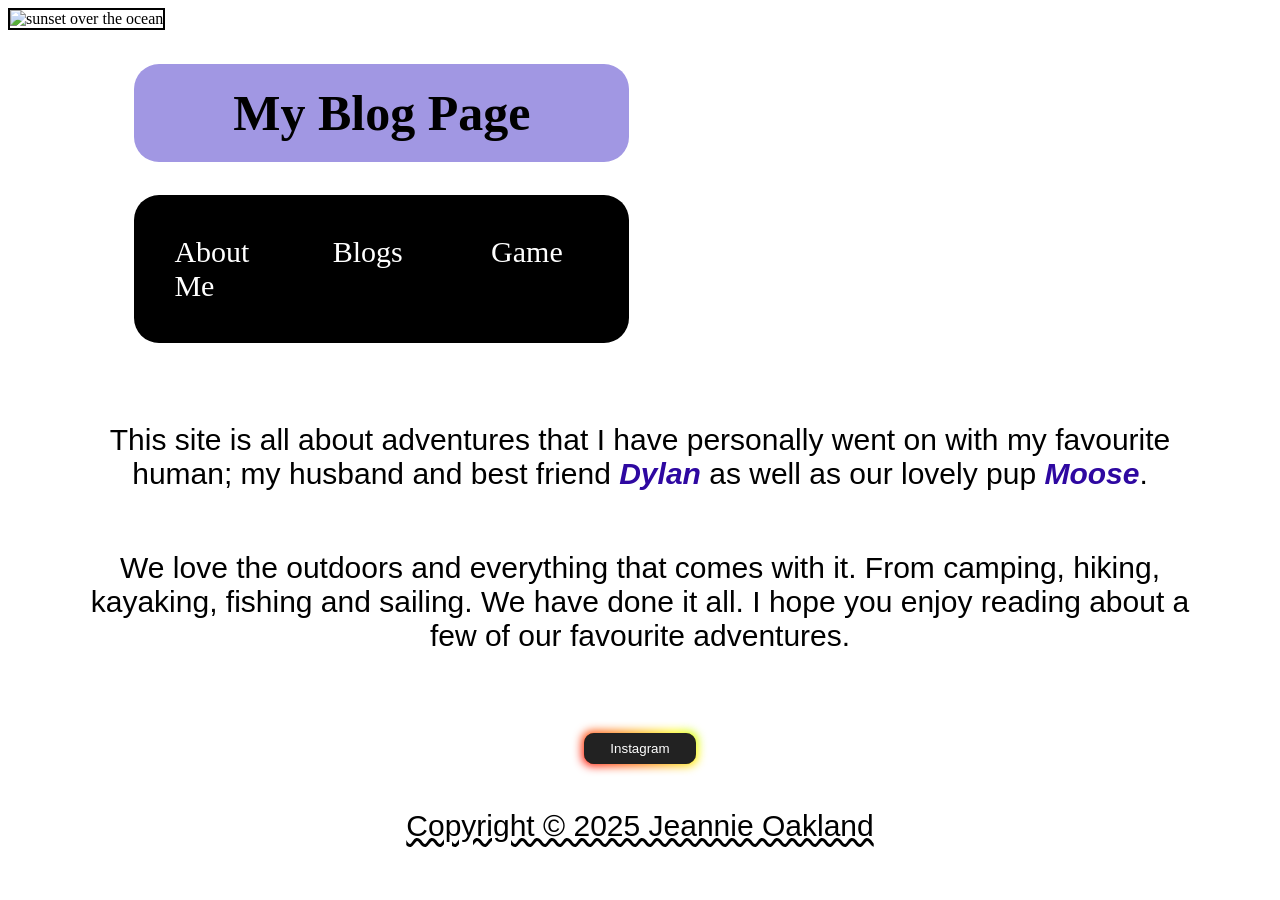
==== index.html @ fbc120f2 "update 8" ====
<!DOCTYPE html>
<html lang="en">
<head>
    <meta charset="UTF-8">
    <meta name="viewport" content="width=device-width, initial-scale=1.0">
    <title>Project 1
    </title>
    <link rel="stylesheet" href="./styles.css">
</head>
<body>
    <img class="main-background" src="./media/sunset.jpg" alt="sunset over the ocean" height ="100%" width="100%"/>
    <header> 
        <h1>My Blog Page</h1> 
        <nav> 
            <a href="./pages/aboutme.html"> About Me</a>
            <a href="./pages/posts.html"> Blogs</a>
            <a href="./pages/game.html"> Game</a>
        </nav>
    </header>
    <video autoplay muted loop class="back-video">
        <source src="../media/oceanfront.mov" 
        type="video/mp4">
    </video>
    <main>
        <section class="home-main">
            <p> This site is all about adventures that I have personally went on with my favourite human; my husband and best friend <span>Dylan</span> as well as our lovely pup <span>Moose</span>.</p>
            <p> We love the outdoors and everything that comes with it. From camping, hiking, kayaking, fishing and sailing. We have done it all. I hope you enjoy reading about a few of our favourite adventures. </p>
        </section>
    </main>
    <form action="https://www.instagram.com/17feathers.tattoo/" target="_blank">
        <button class="button-85"  role="button">Instagram</button>
    </form>
    <footer>
        <p>Copyright © 2025 Jeannie Oakland</p>
    </footer>
</body>
</html>
---- styles.css ----
h1 {
    text-align: center;
    background-color:rgb(161, 151, 227);
    padding: 20px;
    font-size: 50px;
    border-radius:25px;
    width: 40%;;
}

h2 {
    font-size: 40px;
}

header {
    position: sticky;
    top: 0;
    z-index: 1;
    margin-left: 10%;
}

nav, a { 
    display: flex;
    flex-direction: row;
    gap: 20px;
    background-color: #000000;
    padding: 20px;
    color:white;
    text-decoration: none;
    font-size: 30px;  
    border-radius: 25px;
    width: 40%
}

nav, a:visited {
    color:rgb(161, 151, 227);
}

nav, a:hover {
    color: grey;
}

span {
    font-weight: bold;
    color: rgb(46, 8, 161);
    font-style: italic;
}

.blog_1 {
    border: 2px solid black;
    padding: 20px;
    margin: 20px;
}
.blog_2 {
    border: 2px solid black;
    padding: 20px;
    margin: 20px;
}

.back-video { 
    position: absolute;
    right: 0;
    bottom: 0;
    z-index: -1;
    opacity: 0.5;
    object-fit: cover;
}
    
@media (min-aspect-ratio: 16/9) {
    .back-video {
        width: 100%;
        height: 100%;
    }
}

@media (max-aspect-ratio: 16/9) {
    .back-video {
        width: 100%;
        height: 100%;
    }
}

.back-video2 { 
    position: absolute;
    top: 0rem;
    right: 0;
    bottom: 0;
    z-index: -1;
    opacity: 0.5;
    object-fit: cover;
    max-width: 100%;
}
    
@media (min-aspect-ratio: 16/9) {
    .back-video {
        width: 100%;
        height: 100%;
    }
}

@media (max-aspect-ratio: 16/9) {
    .back-video {
        width: 100%;
        height: 100%;
    }
}

p {
    font-size: 20px;
    font-family: Arial, sans-serif;
    color: black;
}

article {
    display:flex;
    flex-direction: column;
    align-items: center;
    margin-top: 79px;
    margin-bottom: 30px;
}

img {
    max-width: 1000px;
    border: 2px solid black;
}   

div {
    background-color: rgb(161, 151, 227);
    height: 2370px;
    width: 96.2%;
    position: absolute;
    top: 51rem;
    left: 1.8rem;
    z-index: -1;
    opacity: 0.3;
}

div#background-2 {
    background-color: rgb(161, 151, 227);
    height: 1450px;
    width: 96.2%;
    position: absolute;
    top: 281rem;
    left: 1.8rem;
    z-index: -1;
    opacity: 0.3;
}

section.home-main, p {
    padding: 20px;
    margin: 20px;
    border-radius: 10px;
    font-size: 30px;
    text-align: center;
    font-family: Arial, sans-serif;
}

form {
    display: flex;
    justify-content: center;
}

.button-85 {
  padding: 0.6em 2em;
  border: none;
  outline: none;
  color: rgb(255, 255, 255);
  background: #111;
  cursor: pointer;
  position: relative;
  z-index: 0;
  border-radius: 10px;
  user-select: none;
  -webkit-user-select: none;
  touch-action: manipulation;
}

.button-85:before {
  content: "";
  background: linear-gradient(
    45deg,
    #ff0000,
    #ff7300,
    #fffb00,
    #48ff00,
    #00ffd5,
    #002bff,
    #7a00ff,
    #ff00c8,
    #ff0000
  );
  position: absolute;
  top: -2px;
  left: -2px;
  background-size: 400%;
  z-index: -1;
  filter: blur(5px);
  -webkit-filter: blur(5px);
  width: calc(100% + 4px);
  height: calc(100% + 4px);
  animation: glowing-button-85 20s linear infinite;
  transition: opacity 0.3s ease-in-out;
  border-radius: 10px;
}

@keyframes glowing-button-85 {
  0% {
    background-position: 0 0;
  }
  50% {
    background-position: 400% 0;
  }
  100% {
    background-position: 0 0;
  }
}

.button-85:after {
  z-index: -1;
  content: "";
  position: absolute;
  width: 100%;
  height: 100%;
  background: #222;
  left: 0;
  top: 0;
  border-radius: 10px;
}

footer{
    padding-top: 5px;
    text-decoration: wavy underline;
    text-align: center;
}

ul {
    list-style-type: square;
    font-size: 20px;
    color: rgb(48, 32, 191);
    font-weight: bold;
    background-color:lightblue;
    opacity: .4;
    padding-top:20px;
    padding-left:40px;
    border: 2px solid black;
    width: 300px;
    height: 250px;
    display: flex;
    flex-direction: column;
}

ol {
    list-style-type: decimal;
    font-size: 20px;
    color: rgb(48, 32, 191);
    font-weight: bold;
    background-color:lightblue;
    opacity: .4;
    padding-top:20px;
    padding-left:40px;
    padding-right: 20px;;
    border: 2px solid black;
    display: flex;
    flex-direction: column;
    align-items: flex-start;
}

section.lists {
    display: flex;
    flex-direction: row;
    gap: 50px;
    justify-content: center;
    margin-bottom: 50px;
}

figure  {
    display: flex;
    flex-direction: column;
    align-items: center;
    margin-bottom: 20px;
}

section.figures {
    display: flex;
    flex-direction: row;
    gap: 50px;
    justify-content: center;
    margin-bottom: 50px;
}
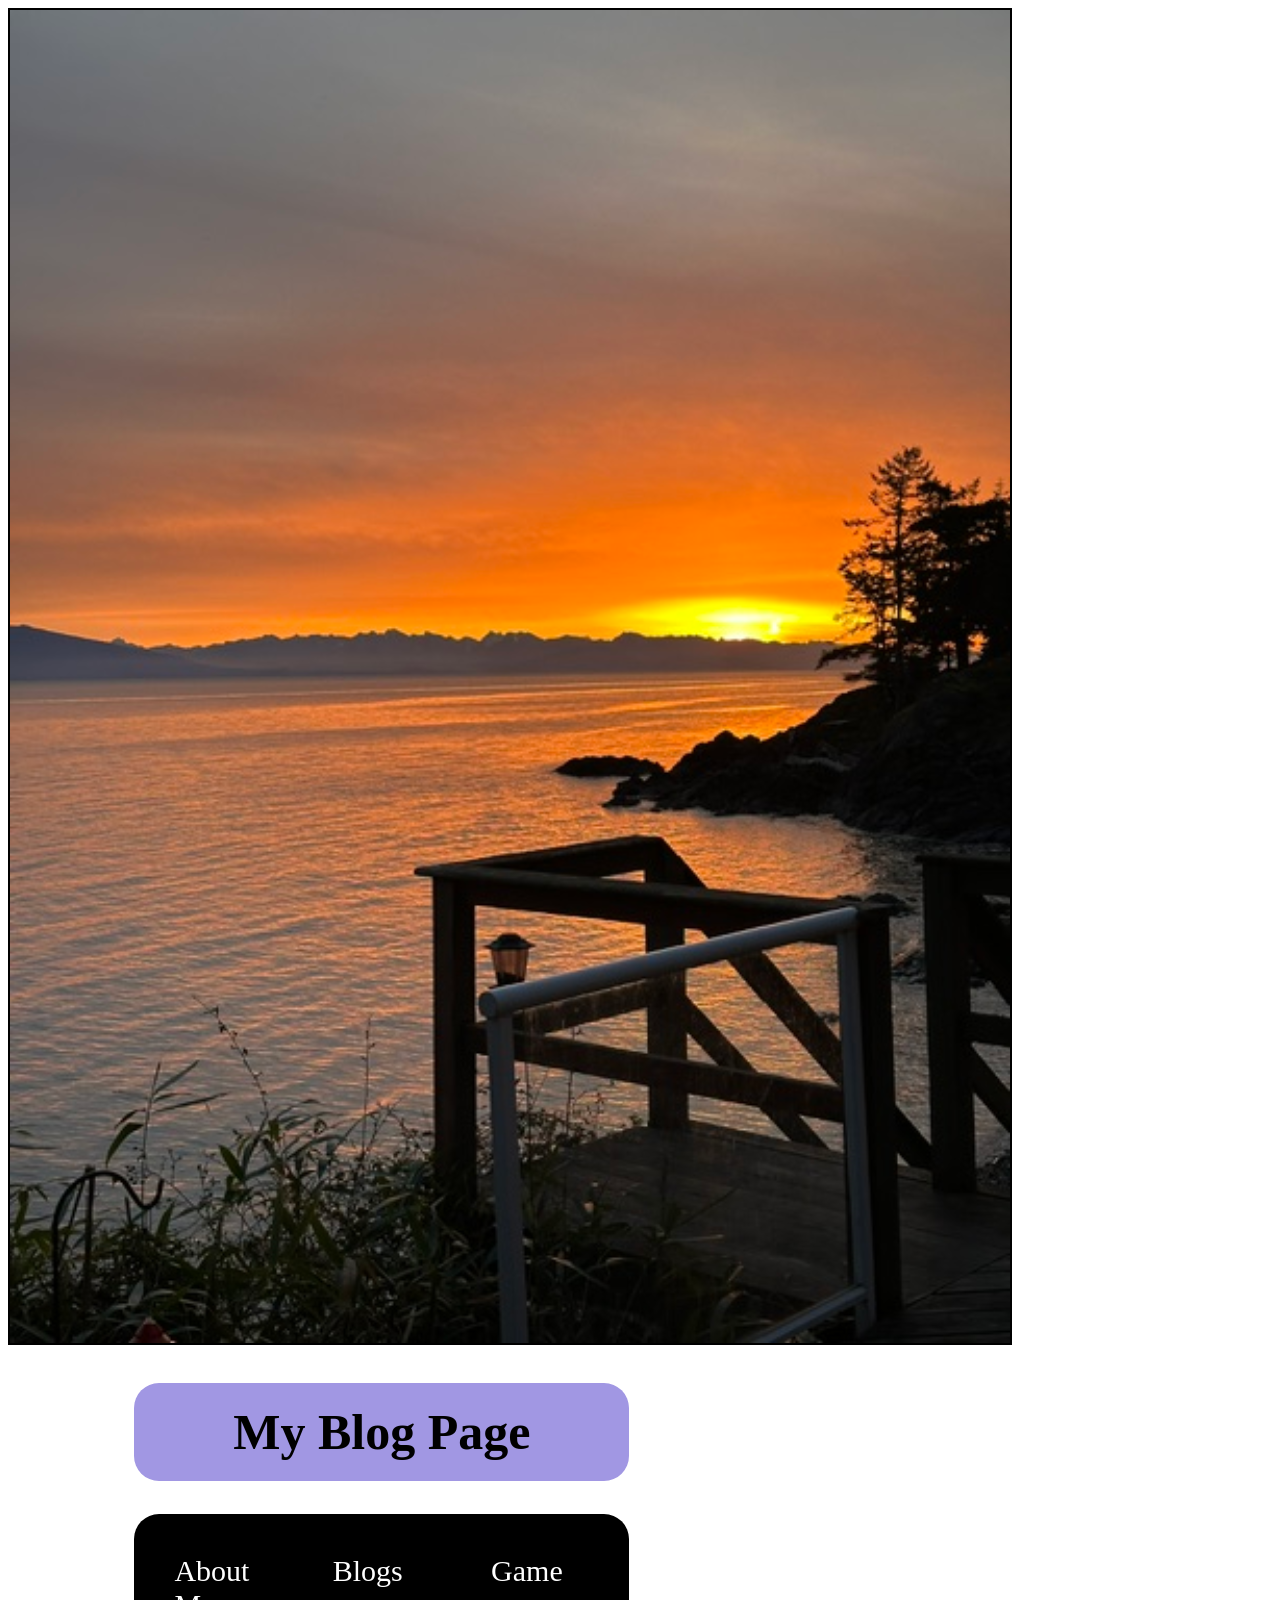
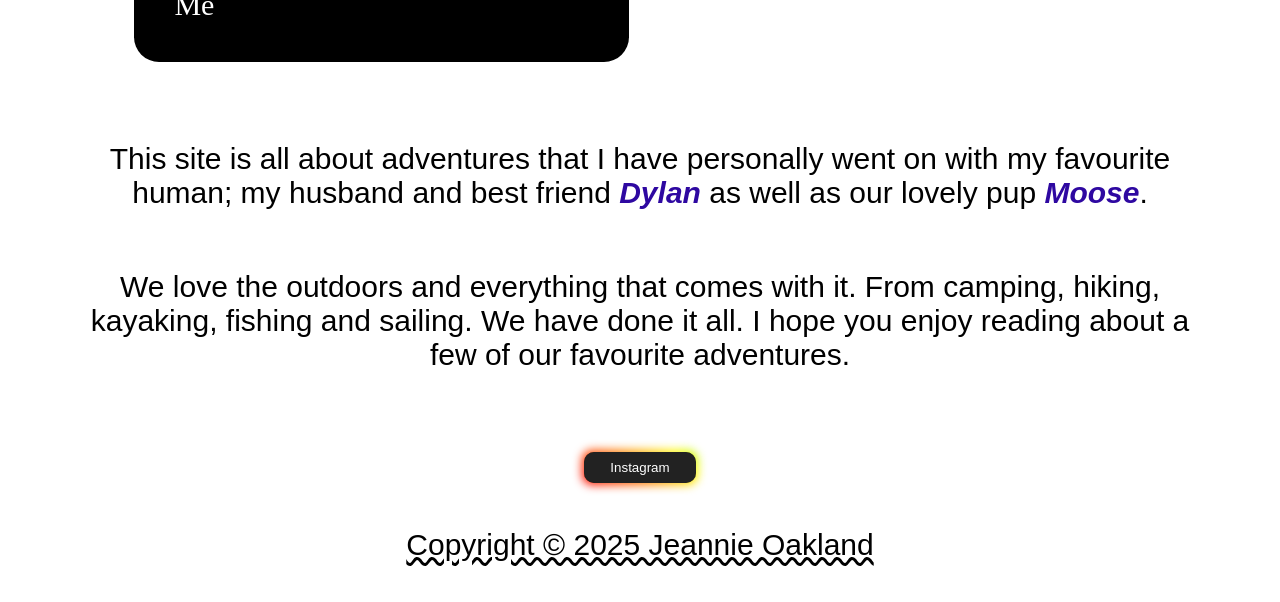
==== commit 88f22215: "update 9" ====
--- a/index.html
+++ b/index.html
@@ -8,7 +8,7 @@
     <link rel="stylesheet" href="./styles.css">
 </head>
 <body>
-    <img class="main-background" src="./media/sunset.jpg" alt="sunset over the ocean" height ="100%" width="100%"/>
+    <img class="main-background" src="../media/sunset.jpeg" alt="sunset over the ocean" height ="100%" width="100%"/>
     <header> 
         <h1>My Blog Page</h1> 
         <nav> 
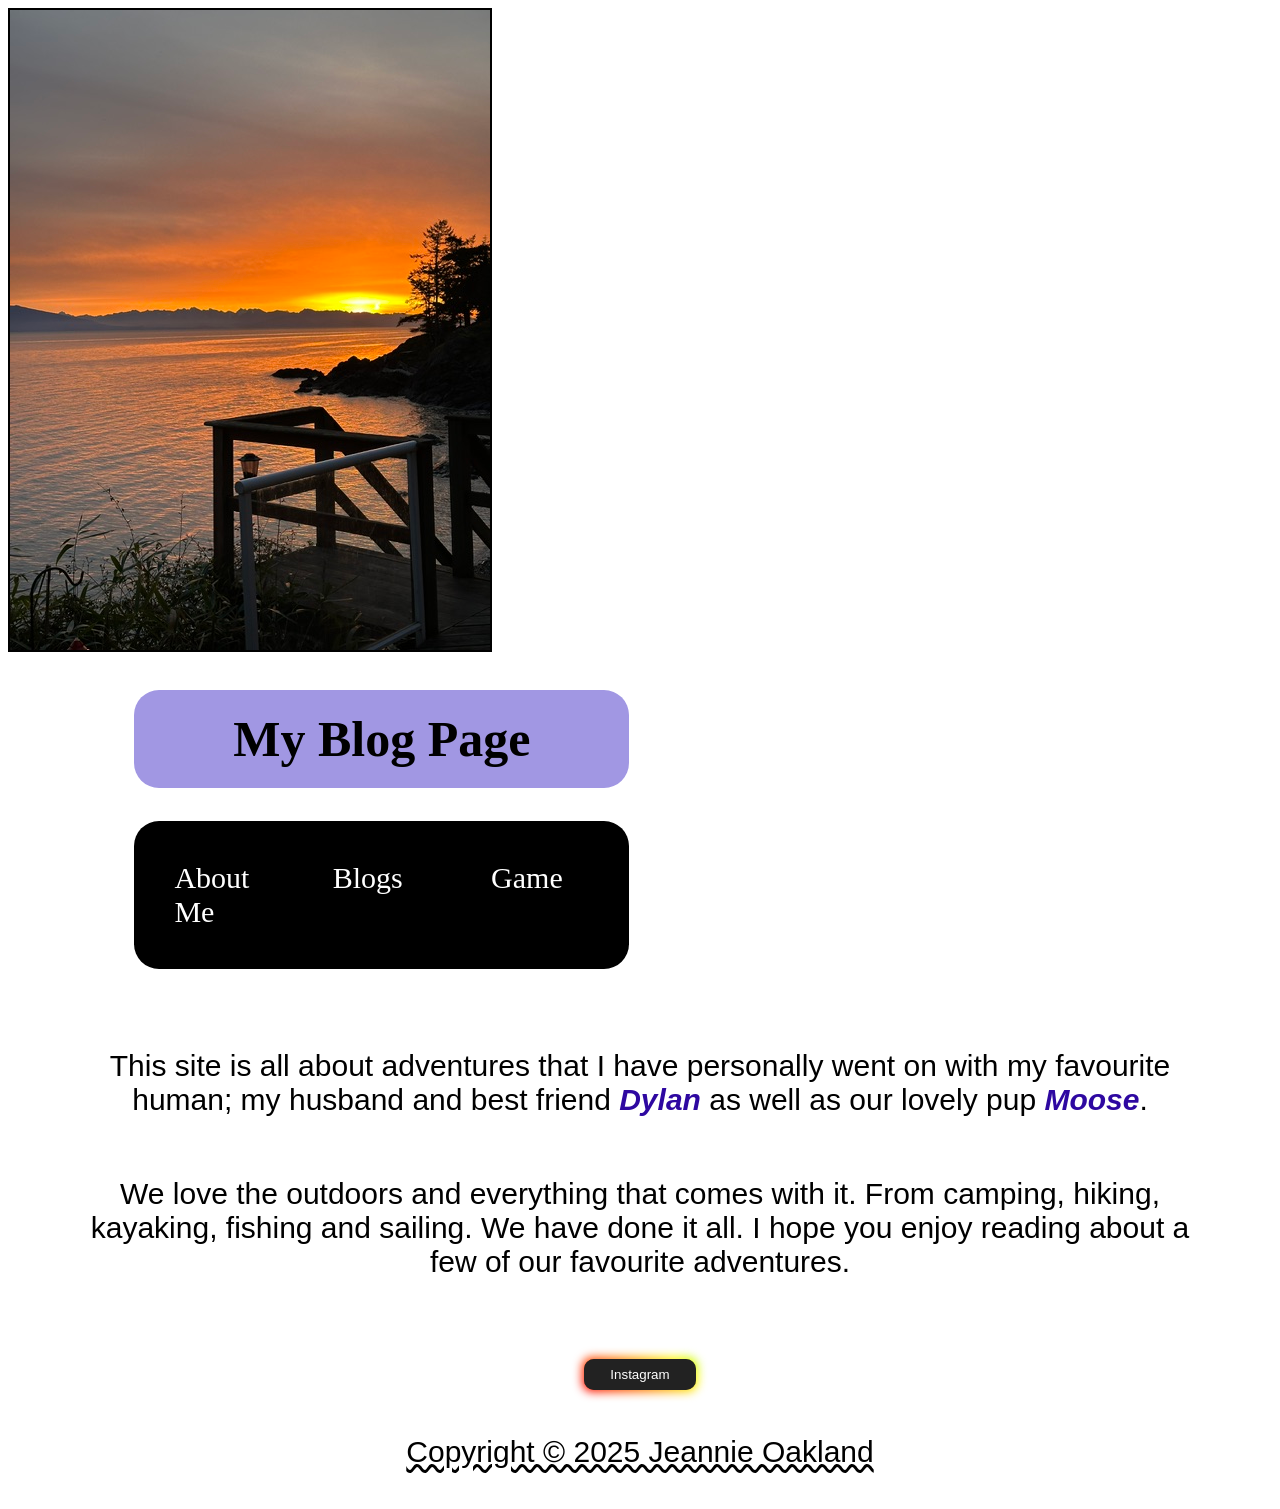
==== commit 743d8ba6: "update 10" ====
--- a/index.html
+++ b/index.html
@@ -8,7 +8,7 @@
     <link rel="stylesheet" href="./styles.css">
 </head>
 <body>
-    <img class="main-background" src="../media/sunset.jpeg" alt="sunset over the ocean" height ="100%" width="100%"/>
+    <img class="main-background" src="../media/sunset.jpeg" alt="sunset over the ocean"; background-size: cover; background-position: center; background-attachment: fixed; margin: 0;/>
     <header> 
         <h1>My Blog Page</h1> 
         <nav> 
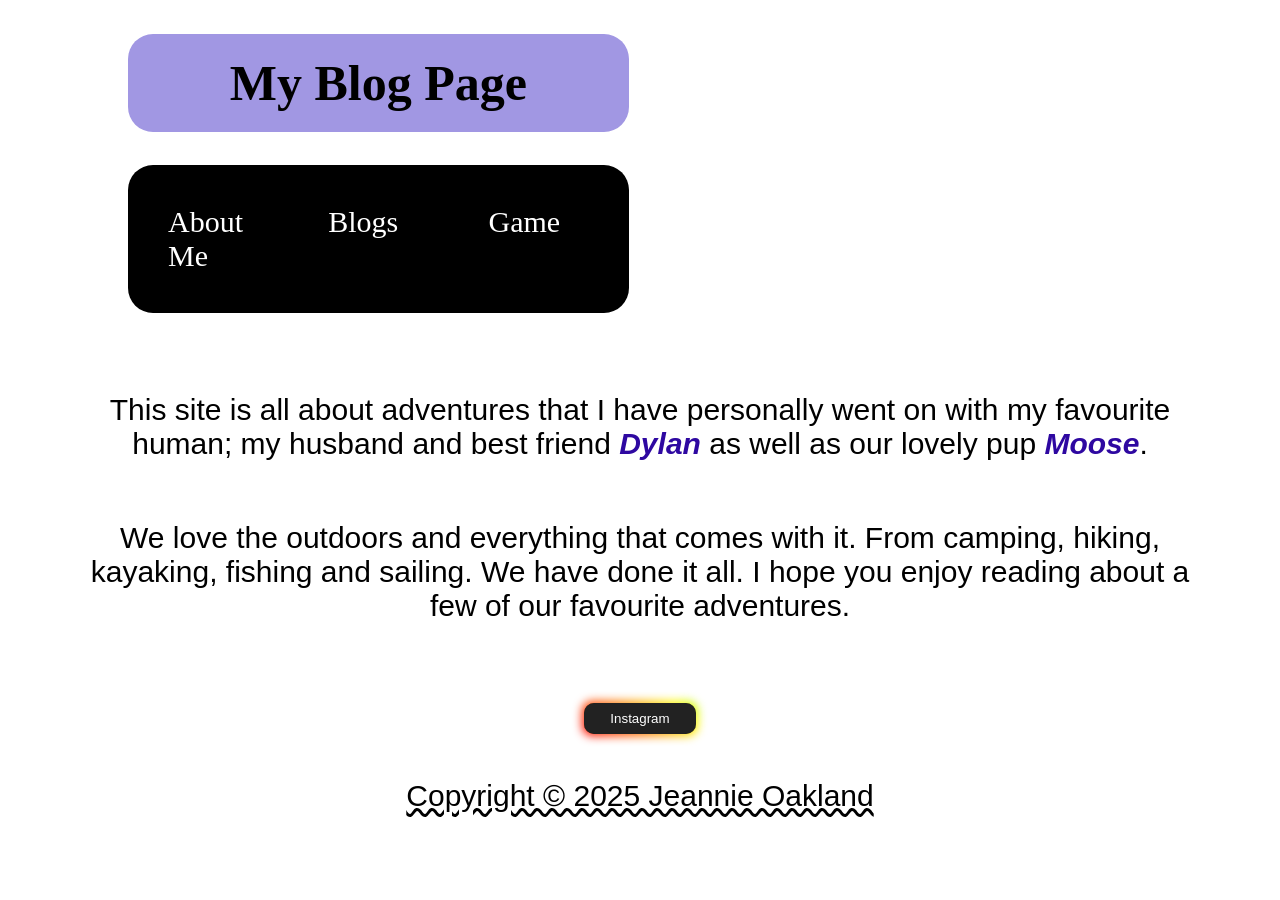
==== commit 9d8be51d: "update 15" ====
--- a/index.html
+++ b/index.html
@@ -8,7 +8,6 @@
     <link rel="stylesheet" href="./styles.css">
 </head>
 <body>
-    <img class="main-background" src="../media/sunset.jpeg" alt="sunset over the ocean"; background-size: cover; background-position: center; background-attachment: fixed; margin: 0;/>
     <header> 
         <h1>My Blog Page</h1> 
         <nav> 
--- a/styles.css
+++ b/styles.css
@@ -9,6 +9,16 @@
 
 h2 {
     font-size: 40px;
+}
+
+body {
+    background-image: url('sunset.jpeg');
+    background-size: cover; 
+    background-position: center;
+    background-attachment: fixed;
+    margin: 0;
+    padding: 0;
+    z-index: -1;
 }
 
 header {
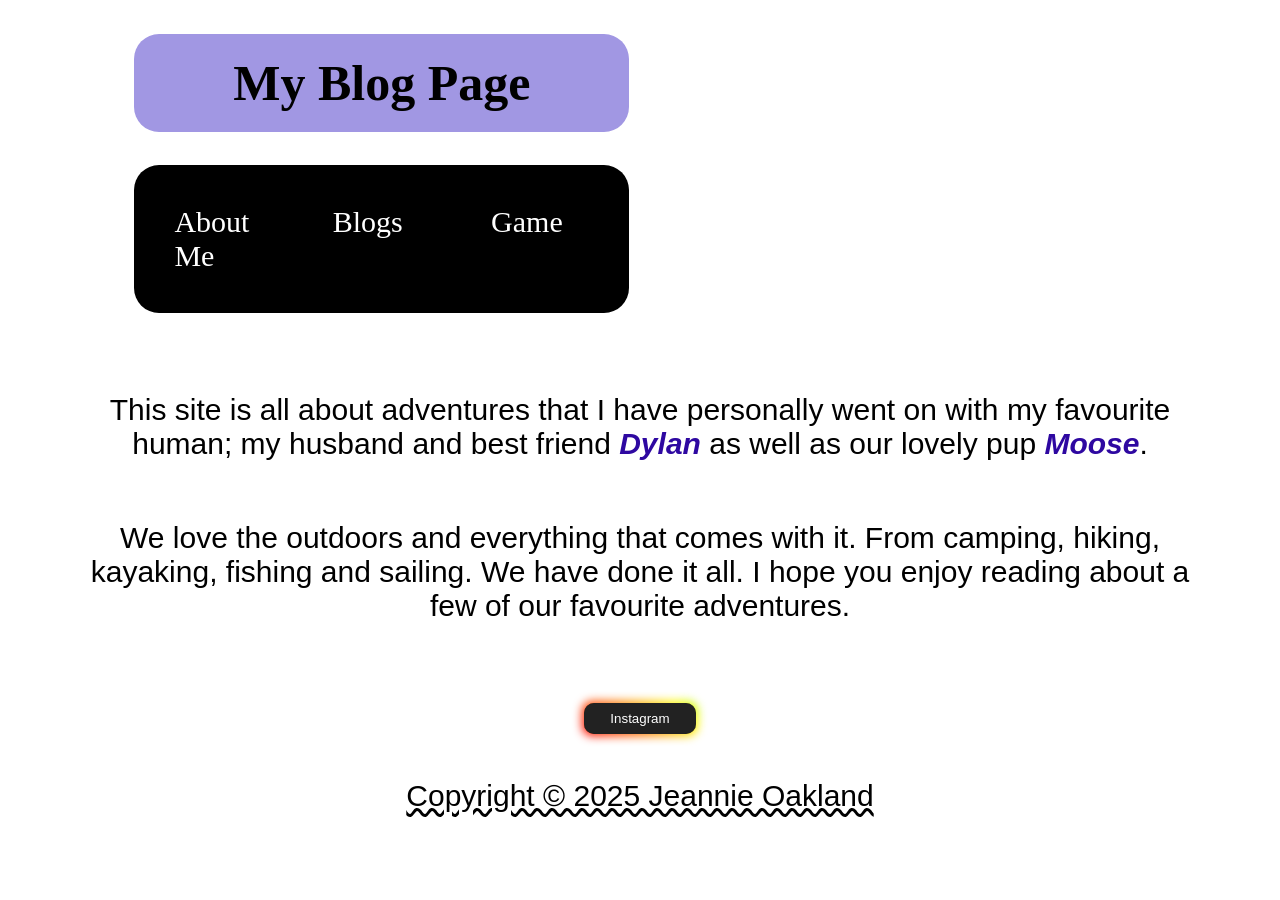
==== commit 1e94a69c: "update 18" ====
--- a/index.html
+++ b/index.html
@@ -17,7 +17,7 @@
         </nav>
     </header>
     <video autoplay muted loop class="back-video">
-        <source src="../media/oceanfront.mov" 
+        <source src="./media/oceanfront.mov" 
         type="video/mp4">
     </video>
     <main>
--- a/styles.css
+++ b/styles.css
@@ -9,16 +9,6 @@
 
 h2 {
     font-size: 40px;
-}
-
-body {
-    background-image: url('sunset.jpeg');
-    background-size: cover; 
-    background-position: center;
-    background-attachment: fixed;
-    margin: 0;
-    padding: 0;
-    z-index: -1;
 }
 
 header {
@@ -73,6 +63,7 @@
     z-index: -1;
     opacity: 0.5;
     object-fit: cover;
+    max-width: 100%;
 }
     
 @media (min-aspect-ratio: 16/9) {
